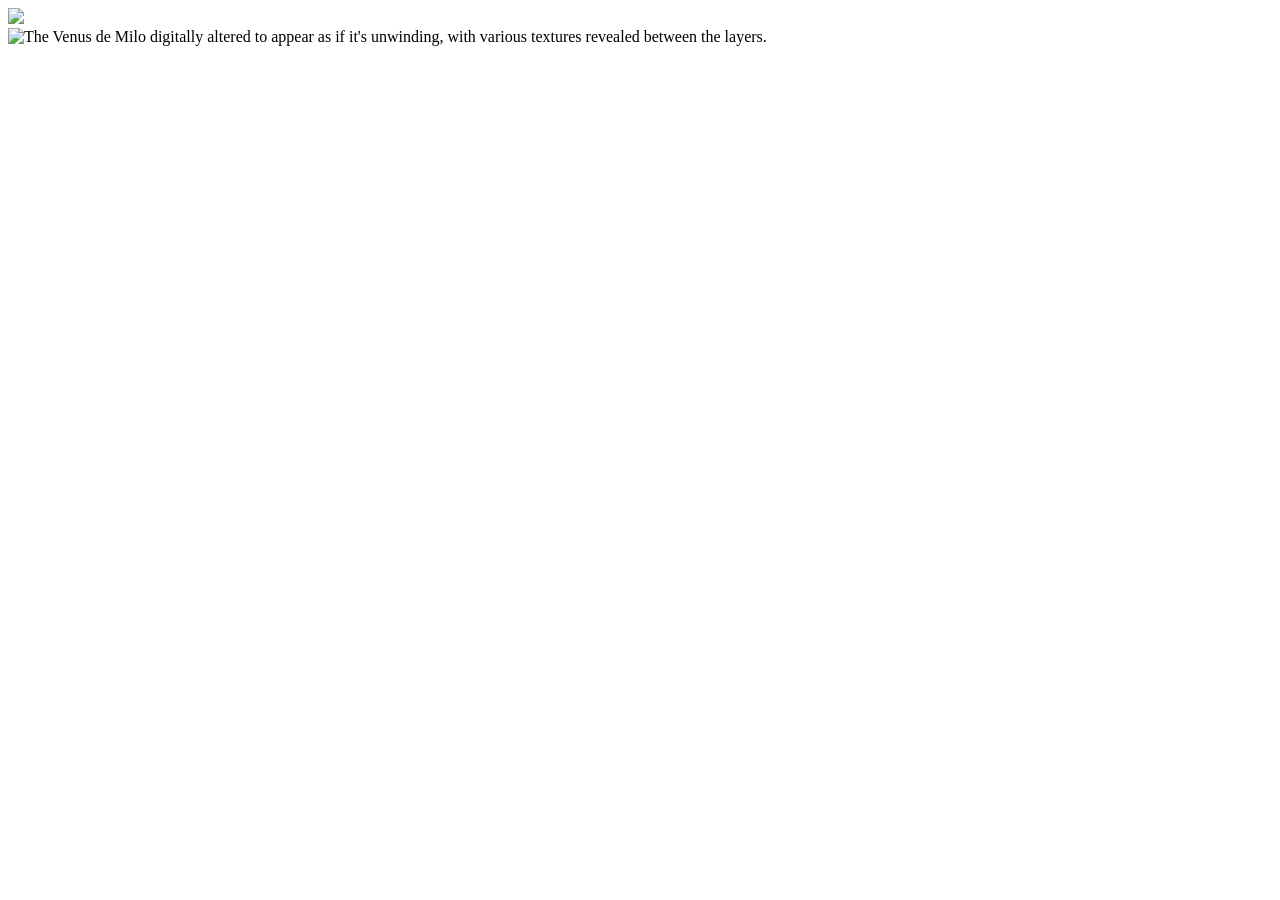
==== index.html @ b64b6b2f "added submit embed!!" ====
<!DOCTYPE html>
<html lang="en">
    <head>
        <title>genesis</title>
        <link rel="stylesheet" href="styles.css">
        <meta name="viewport" content="width=device-width, initial-scale=1.0">
        <!-- Privacy-friendly analytics by Plausible -->
        <script async src="https://plausible.io/js/pa-BUtmUA4xgjxa4BbhSrtc3.js"></script>
        <script>
            window.plausible=window.plausible||function(){(plausible.q=plausible.q||[]).push(arguments)},plausible.init=plausible.init||function(i){plausible.o=i||{}};
            plausible.init()
        </script>
    </head>
    <body>
        <div id="title-body">
            <div id="title-logo">
                <img id="genesis-logo" src="assets/reborn-logo.png">
            </div>
            <div id="title-graphic">
                <img id="angel-unwound" src="assets/angel-unwound.png" alt="The Venus de Milo digitally altered to appear as if it's unwinding, with various textures revealed between the layers.">
            </div>
        </div>
        <script src="title.js"></script>
    </body>
</html>
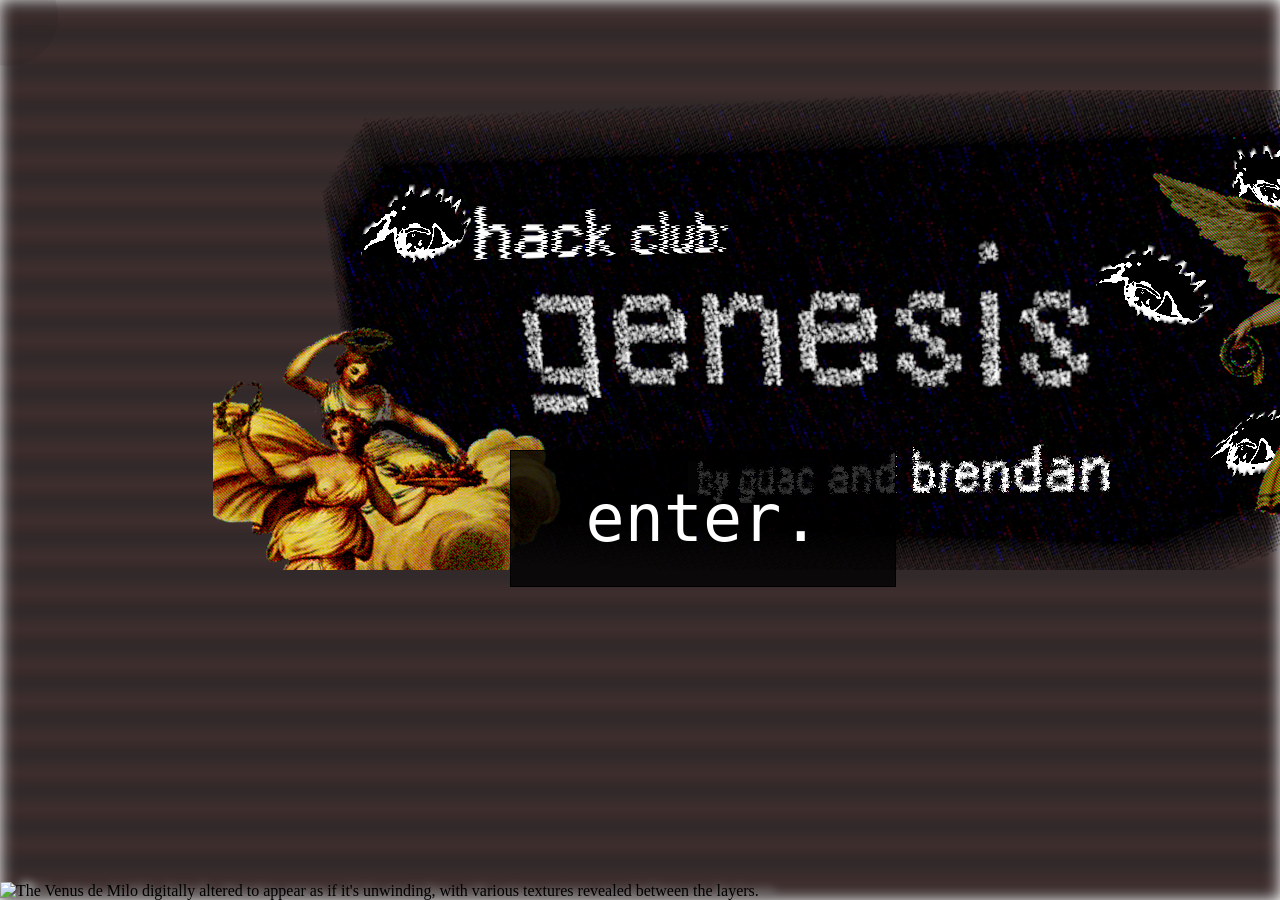
==== commit a66039e1: "big changes to title page, almost done" ====
--- a/index.html
+++ b/index.html
@@ -19,7 +19,11 @@
             <div id="title-graphic">
                 <img id="angel-unwound" src="assets/angel-unwound.png" alt="The Venus de Milo digitally altered to appear as if it's unwinding, with various textures revealed between the layers.">
             </div>
+            <div id="enter">
+                <p>enter</p>
+            </div>
         </div>
+        <div id="footer"><p><a href=</p></div>
         <script src="title.js"></script>
     </body>
 </html>
--- a/styles.css
+++ b/styles.css
@@ -0,0 +1,118 @@
+/* styles for guac's genesis revamp, began 08/14/2026 */
+
+/* fine... i guess i'll try responsive web design... */
+
+@media (prefers-reduced-motion: reduce) {
+    * {
+        animation: none !important;
+        transition: none !important;
+    }
+}
+
+* {
+    --follower-size: 50px;
+}
+
+@media only screen and (max-width: 600px) {
+    body {
+        background-color: black;
+    }
+    #angel-unwound {
+        display: none;
+    }
+}
+
+@media only screen and (min-width: 600px) {
+
+}
+
+@media only screen and (min-width: 768px) {
+
+}
+
+@media only screen and (min-width: 992px) {
+
+}
+
+@media only screen and (min-width: 1200px) {
+    * {
+        --follower-size: 100px;
+    }
+}
+
+@media only screen and (min-width: 1440px) {
+
+}
+
+@media only screen and (min-width: 1920px) {
+    
+}
+
+body::before {
+    content: "";
+    position: fixed;
+    inset: 0;
+    background: repeating-linear-gradient(0deg, rgb(35, 35, 35) 0%, rgb(72, 47, 54) 2%, rgb(42, 42, 42) 4%);
+    filter: blur(8px) hue-rotate(18deg);
+}
+
+#angel-unwound {
+    position: fixed;
+    bottom: 0px;
+    left: 0;
+    filter: drop-shadow(20px 0 4px rgb(149, 149, 149));
+    z-index: 2;
+}
+
+#genesis-logo {
+    position: fixed;
+    z-index: 1;
+    left: 16.6666%;
+    top: 10%;
+}
+
+#enter {
+    position: fixed; 
+    display: inline-flex;
+    z-index: 3;
+    right: 30%;
+    top: 50%;
+    background: rgba(0, 0, 0, 0.8);
+    border: solid black 1px;
+    text-align: center;
+    align-items: center;
+    justify-content: center;
+    width: 24em;
+    height: 15%;
+    transform: skew(-20deg) rotateZ(-15eg) rotateY(-20deg);
+
+}
+
+#enter p {
+    font-size: 5em;
+    color: white;
+    font-family: monospace;
+    padding: 5%;
+    text-align: center;
+    height: fit-content;
+}
+
+@keyframes huerotate {
+    0% {
+        backdrop-filter: hue-rotate(0deg);
+    }
+    100% {
+        backdrop-filter: hue-rotate(360deg);
+    }
+}
+
+#follower {
+    z-index: 30;
+    position: fixed;
+    animation: 3s ease-in infinite huerotate;
+    background: rgba(20, 20, 20, 0.1);
+    border-radius: 100%;
+    width: var(--follower-size);
+    height: var(--follower-size);
+    transform: translateX(calc(var(--follower-size) * -0.5)) translateY(calc(var(--follower-size) * -0.5));
+}
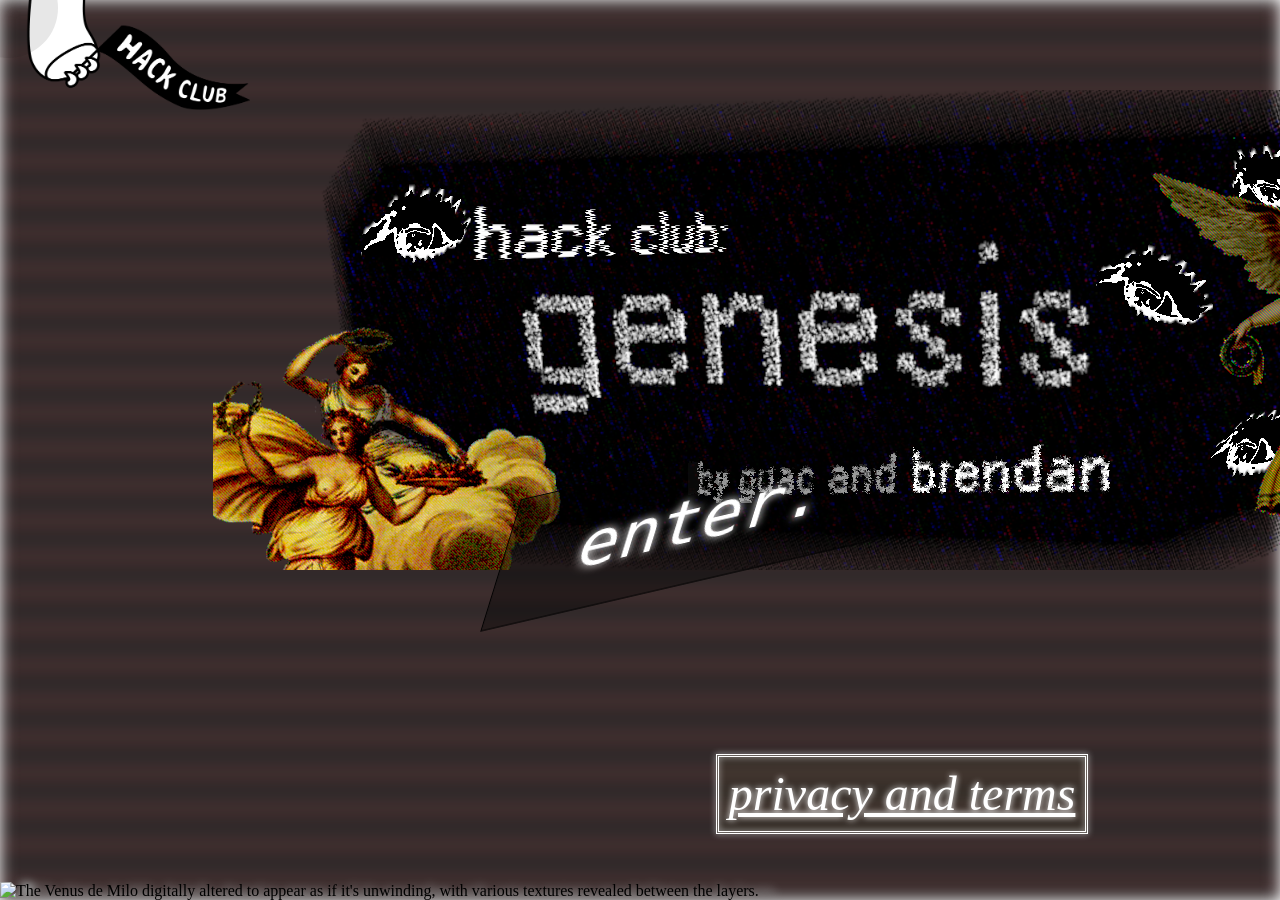
==== commit 4025c2de: "FINALLY READY TO RELEASE" ====
--- a/index.html
+++ b/index.html
@@ -12,6 +12,7 @@
         </script>
     </head>
     <body>
+        <img id="hc-flag" src="assets/flag-orpheus-top-bw.png">
         <div id="title-body">
             <div id="title-logo">
                 <img id="genesis-logo" src="assets/reborn-logo.png">
@@ -23,7 +24,7 @@
                 <p>enter</p>
             </div>
         </div>
-        <div id="footer"><p><a href=</p></div>
+        <div id="footer"><p><a href="https://hackclub.com/privacy-and-terms" target="_blank">privacy and terms</a></p></div>
         <script src="title.js"></script>
     </body>
 </html>
--- a/styles.css
+++ b/styles.css
@@ -77,14 +77,14 @@
     z-index: 3;
     right: 30%;
     top: 50%;
-    background: rgba(0, 0, 0, 0.8);
+    background: rgba(0, 0, 0, 0.4);
     border: solid black 1px;
     text-align: center;
     align-items: center;
     justify-content: center;
     width: 24em;
     height: 15%;
-    transform: skew(-20deg) rotateZ(-15eg) rotateY(-20deg);
+    transform: skew(-30deg) rotateZ(-15deg) rotateY(-20deg);
 
 }
 
@@ -95,6 +95,15 @@
     padding: 5%;
     text-align: center;
     height: fit-content;
+    filter: drop-shadow(0 0 0.07em white);
+}
+
+#hc-flag {
+    position: fixed;
+    top: 0;
+    left: 2%;
+    transform-origin: top left;
+    transform: scale(0.4);
 }
 
 @keyframes huerotate {
@@ -115,4 +124,26 @@
     width: var(--follower-size);
     height: var(--follower-size);
     transform: translateX(calc(var(--follower-size) * -0.5)) translateY(calc(var(--follower-size) * -0.5));
+    pointer-events: none;
 }
+#footer {
+    position: fixed;
+    bottom: 2%;
+    right: 15%;
+}
+#footer p {
+    font-size: 3em;
+    color: white;
+    filter: drop-shadow(0 0 0.07em white);
+    font-style: italic;
+    border: 3px double white;
+    padding: 0.2em;
+    transition: border-radius 1s;
+    backdrop-filter: sepia(50%);
+}
+#footer p a {
+    color: white;
+}
+#footer p:hover {
+    border-radius: 5%;
+}
